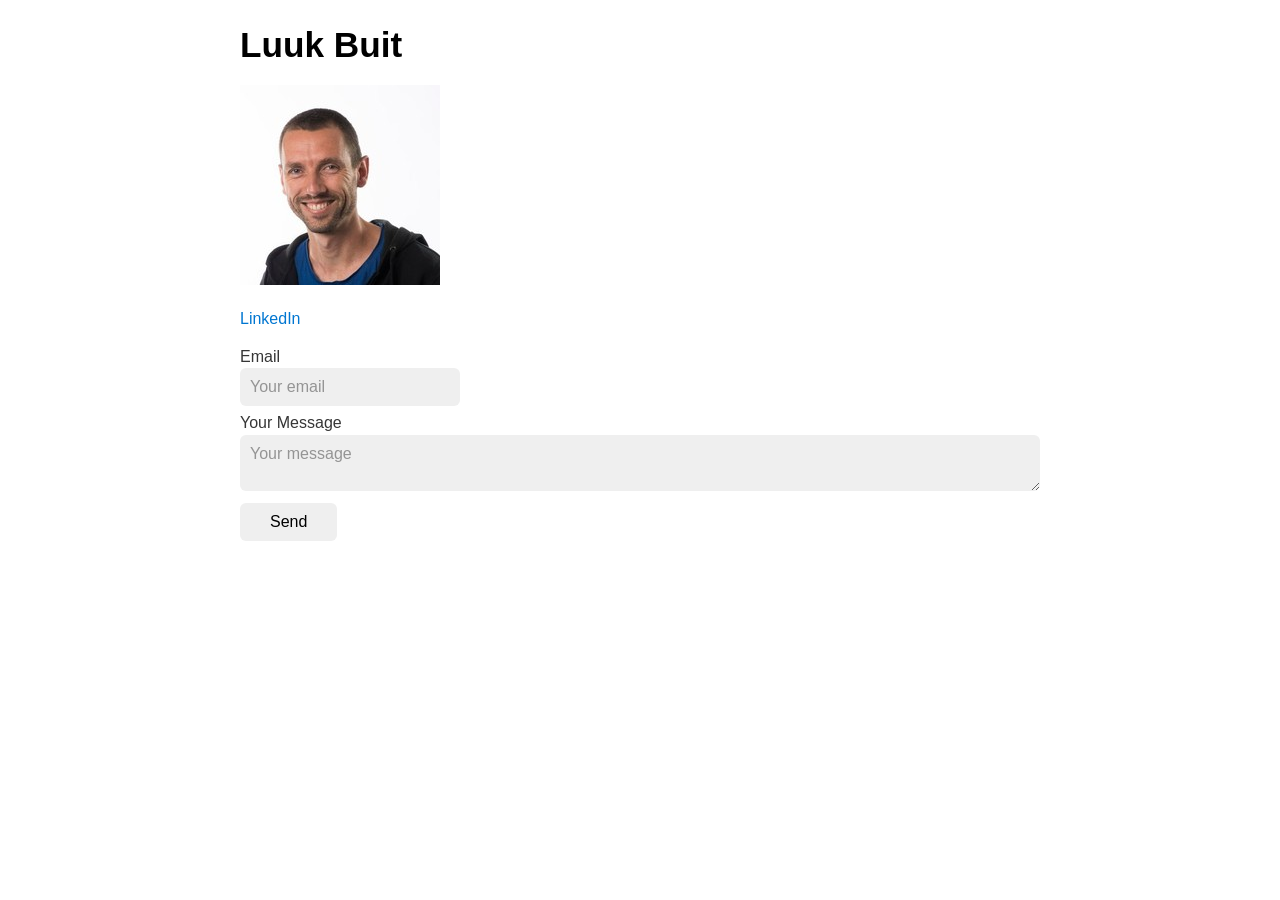
==== index.html @ 11e34770 "luukbuit.nl integrated" ====
<!doctype html>
<html>

<head>
  <meta charset="utf-8">
  <meta name="viewport" content="width=device-width, initial-scale=1, viewport-fit=cover">
  <title>Luuk Buit</title>
  <link rel="stylesheet" href="light.css" />
  <link rel="icon" type="image/png" href="favicon.png" />
</head>

<body>

  <h1>Luuk Buit</h1>

  <p>
    <img src="avatar.jpg">
  </p>

  <p>
    <a href="https://www.linkedin.com/in/luukbuit">LinkedIn</a>
  </p>

  <form method="POST" action="https://formspree.io/luuk@buit.net">
    <label>Email</label>
    <input type="email" name="email"placeholder="Your email" />
    <label>Your Message</label>
    <textarea name="message" placeholder="Your message"></textarea>
    <input type="submit" value="Send" />
  </form>

</body>

</html>
---- light.css ----
/* https://github.com/kognise/water.css */
body{font-family:-apple-system, BlinkMacSystemFont, 'Segoe UI', 'Roboto', 'Oxygen', 'Ubuntu', 'Cantarell', 'Fira Sans', 'Droid Sans', 'Helvetica Neue', sans-serif;line-height:1.4;max-width:800px;margin:20px auto;padding:0 10px;color:#363636;background:#fff;text-rendering:optimizeLegibility}button,input,textarea{transition:background-color .1s linear,border-color .1s linear,color .1s linear,box-shadow .1s linear,transform .1s ease}h1{font-size:2.2em;margin-top:0}h1,h2,h3,h4,h5,h6{margin-bottom:12px}h1,h2,h3,h4,h5,h6,strong{color:#000}h1,h2,h3,h4,h5,h6,b,strong,th{font-weight:600}button,input[type='submit'],input[type='button'],input[type='checkbox']{cursor:pointer}input:not([type='checkbox']),select{display:block}input,select,button,textarea{color:#000;background-color:#efefef;font-family:inherit;font-size:inherit;margin-right:6px;margin-bottom:6px;padding:10px;border:none;border-radius:6px;outline:none}input:not([type='checkbox']),select,button,textarea{-webkit-appearance:none}textarea{margin-right:0;width:100%;box-sizing:border-box;resize:vertical}button,input[type='submit'],input[type='button']{padding-right:30px;padding-left:30px}button:hover,input[type='submit']:hover,input[type='button']:hover{background:#ddd}input:focus,select:focus,button:focus,textarea:focus{box-shadow:0 0 0 2px rgba(0,150,191,0.670588)}input[type='checkbox']:active,input[type='submit']:active,input[type='button']:active,button:active{transform:translateY(2px)}input:disabled{cursor:not-allowed;opacity:.5}::placeholder{color:#949494}a{text-decoration:none;color:#0076d1}a:hover{text-decoration:underline}code,kbd{background:#efefef;color:#000;padding:5px;border-radius:6px}pre>code{padding:10px;display:block;overflow-x:auto}img{max-width:100%}hr{border:none;border-top:1px solid #dbdbdb}table{border-collapse:collapse;margin-bottom:10px;width:100%}td,th{padding:6px}table,th,td{border:1px solid #dbdbdb}
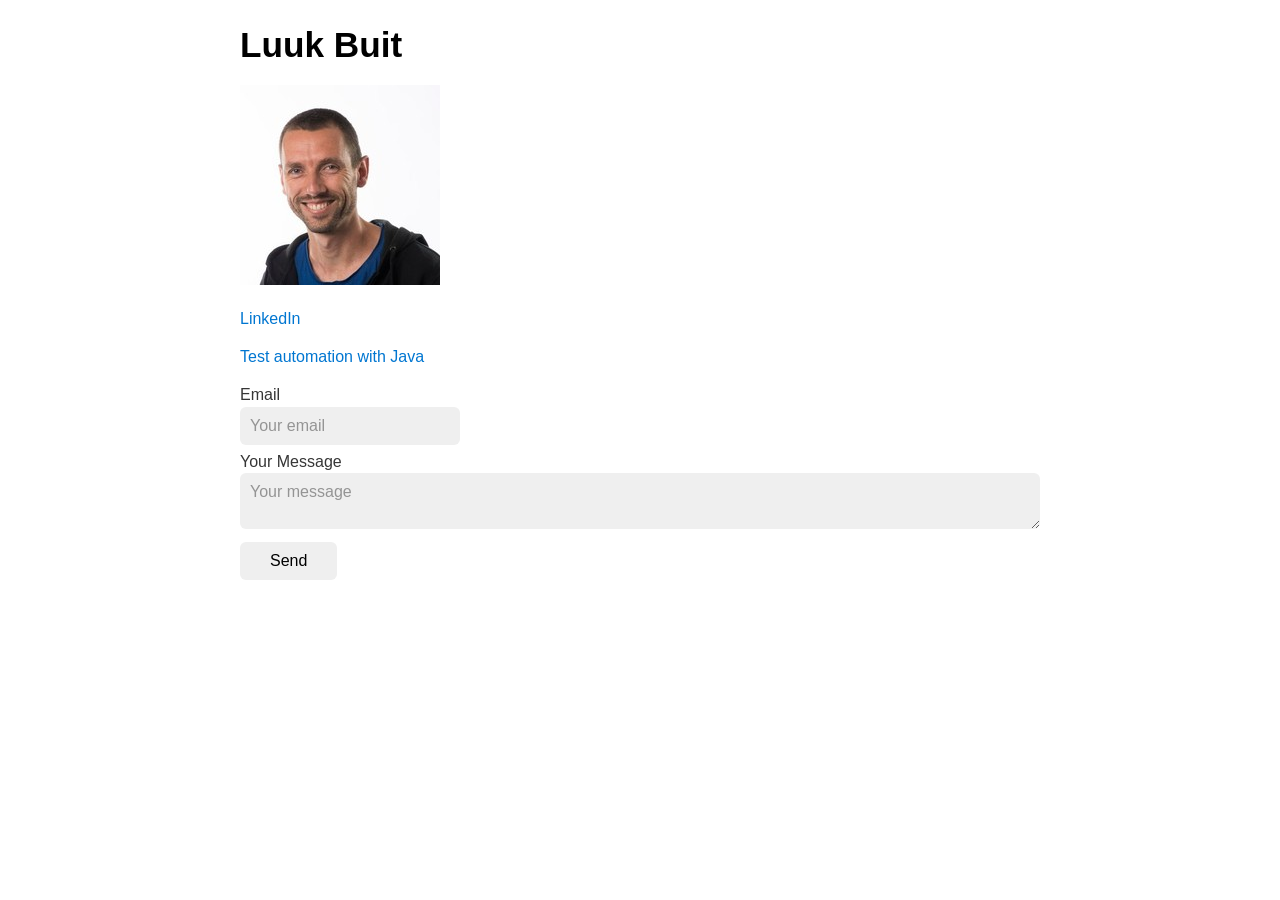
==== commit c3baecf2: "test automation link on frontpage" ====
--- a/index.html
+++ b/index.html
@@ -20,8 +20,12 @@
   <p>
     <a href="https://www.linkedin.com/in/luukbuit">LinkedIn</a>
   </p>
+  <p>
+    <a href="testautomationwithjava">Test automation with Java</a>
+  </p>
 
-  <form method="POST" action="https://formspree.io/luuk@buit.net">
+
+  <form method="POST" action="https://formspree.io/f/xqkgyyeb">
     <label>Email</label>
     <input type="email" name="email"placeholder="Your email" />
     <label>Your Message</label>
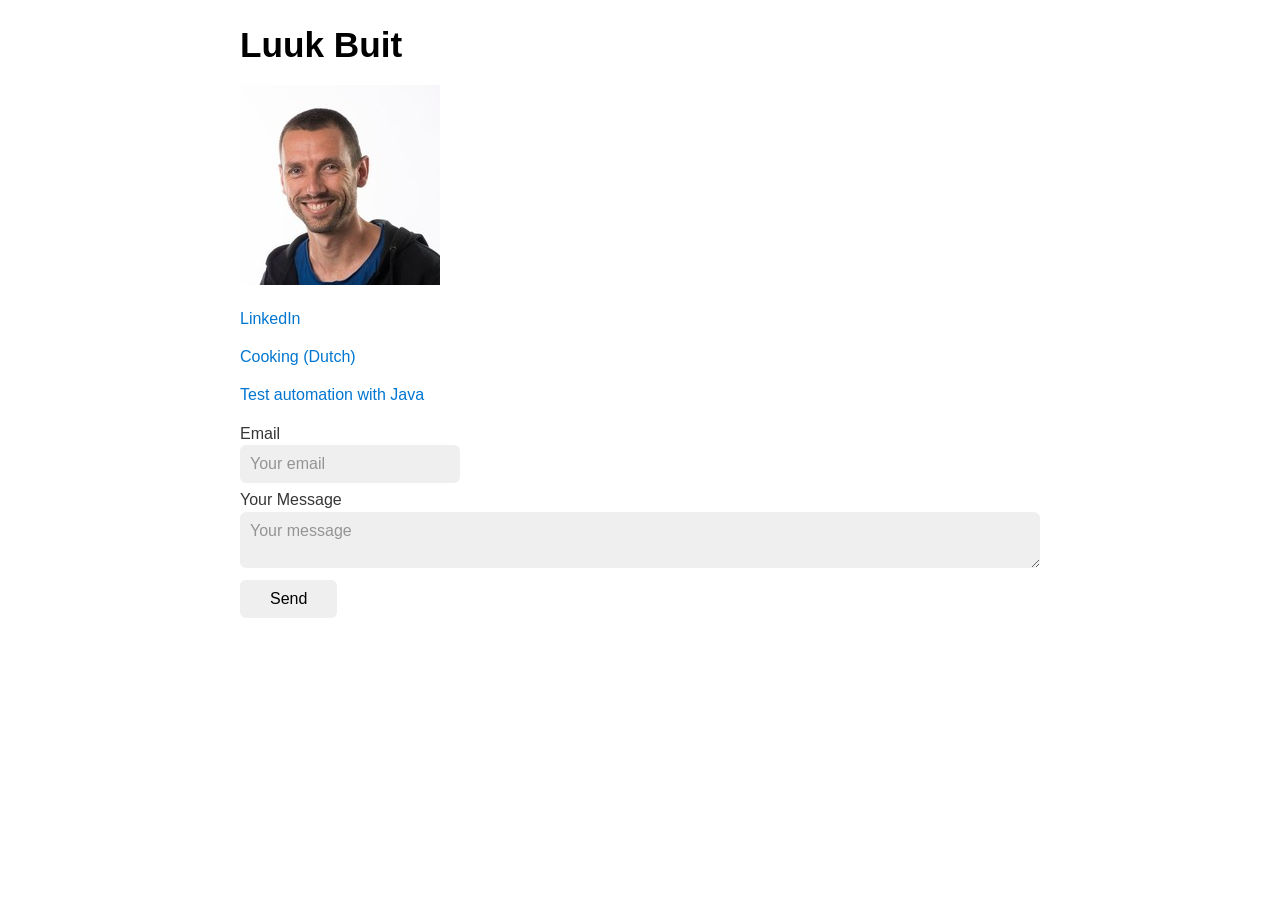
==== commit bec2bd4e: "cooking link" ====
--- a/index.html
+++ b/index.html
@@ -21,6 +21,9 @@
     <a href="https://www.linkedin.com/in/luukbuit">LinkedIn</a>
   </p>
   <p>
+    <a href="recepten">Cooking (Dutch)</a>
+  </p>
+  <p>
     <a href="testautomationwithjava">Test automation with Java</a>
   </p>
 
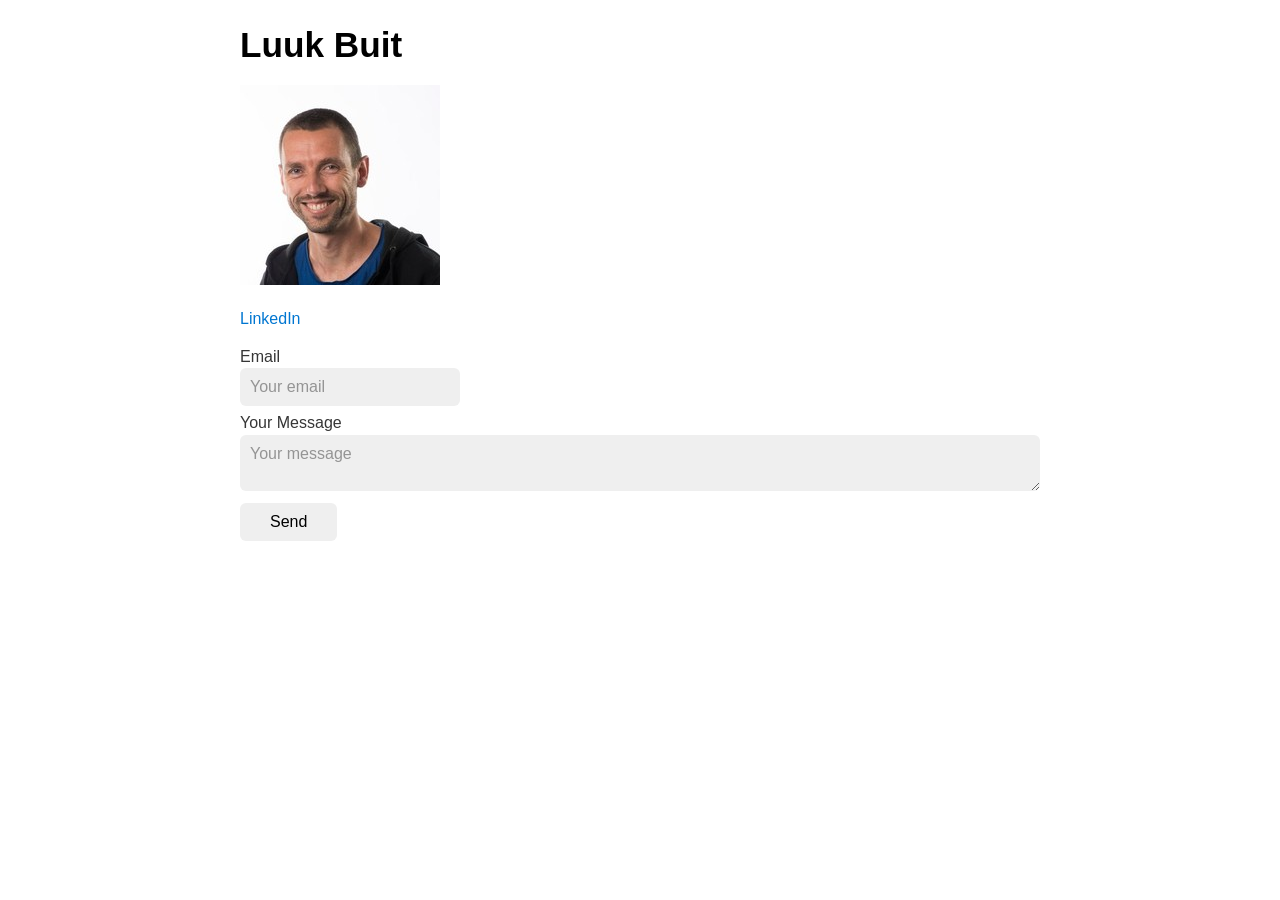
==== commit ba836cfd: "Links naar cooking en test automation weghalen, testautomationwithjava verwijderen Co-Authored-By: C" ====
--- a/index.html
+++ b/index.html
@@ -20,12 +20,6 @@
   <p>
     <a href="https://www.linkedin.com/in/luukbuit">LinkedIn</a>
   </p>
-  <p>
-    <a href="recepten">Cooking (Dutch)</a>
-  </p>
-  <p>
-    <a href="testautomationwithjava">Test automation with Java</a>
-  </p>
 
 
   <form method="POST" action="https://formspree.io/f/xqkgyyeb">
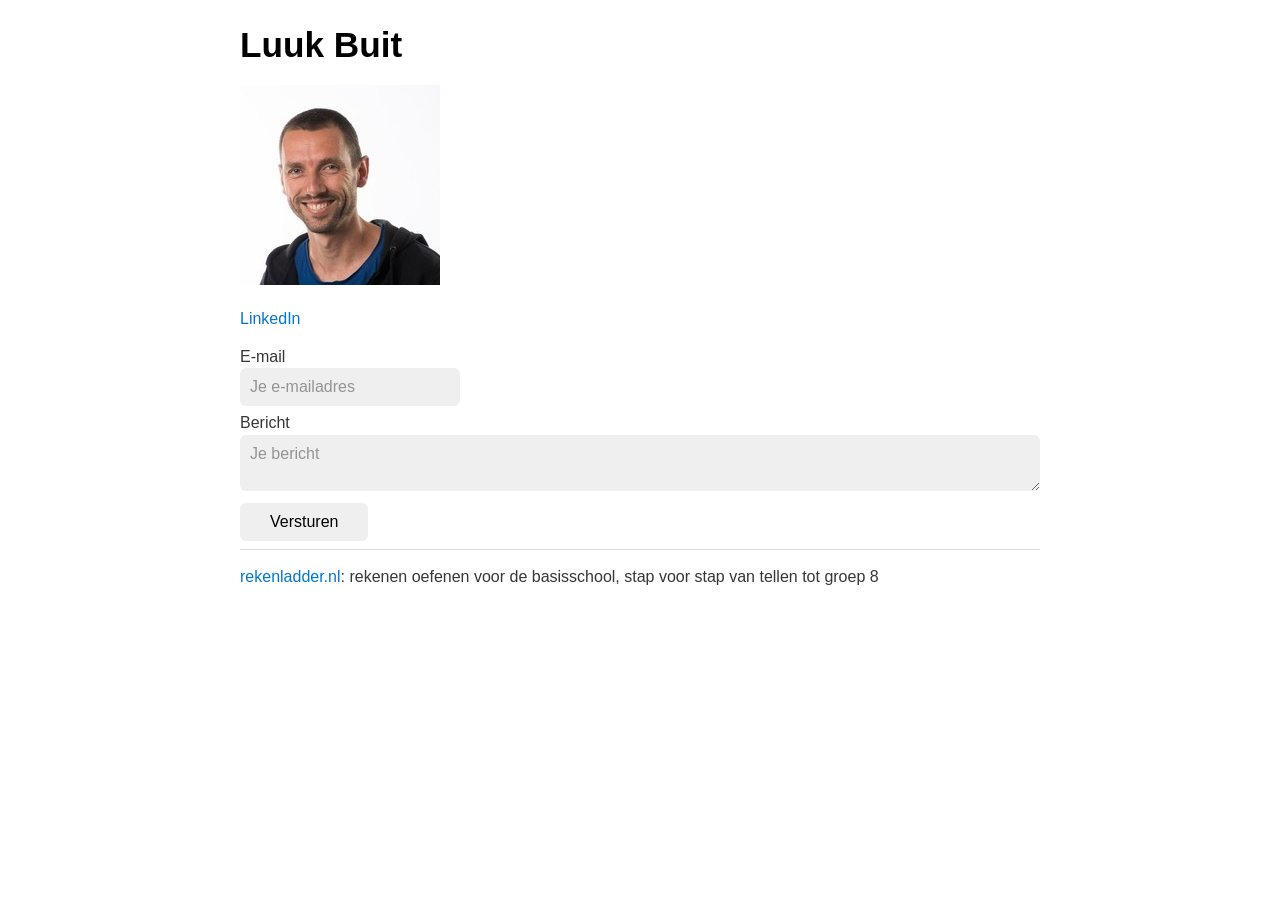
==== commit 10f00e66: "Homepage: link naar rekenladder.nl, formulier in het Nederlands Co-Authored-By: Claude Opus 5.5 <nor" ====
--- a/index.html
+++ b/index.html
@@ -1,5 +1,5 @@
 <!doctype html>
-<html>
+<html lang="nl">
 
 <head>
   <meta charset="utf-8">
@@ -23,12 +23,18 @@
 
 
   <form method="POST" action="https://formspree.io/f/xqkgyyeb">
-    <label>Email</label>
-    <input type="email" name="email"placeholder="Your email" />
-    <label>Your Message</label>
-    <textarea name="message" placeholder="Your message"></textarea>
-    <input type="submit" value="Send" />
+    <label>E-mail</label>
+    <input type="email" name="email" placeholder="Je e-mailadres" />
+    <label>Bericht</label>
+    <textarea name="message" placeholder="Je bericht"></textarea>
+    <input type="submit" value="Versturen" />
   </form>
+
+  <hr>
+
+  <p>
+    <a href="https://rekenladder.nl/">rekenladder.nl</a>: rekenen oefenen voor de basisschool, stap voor stap van tellen tot groep 8
+  </p>
 
 </body>
 
